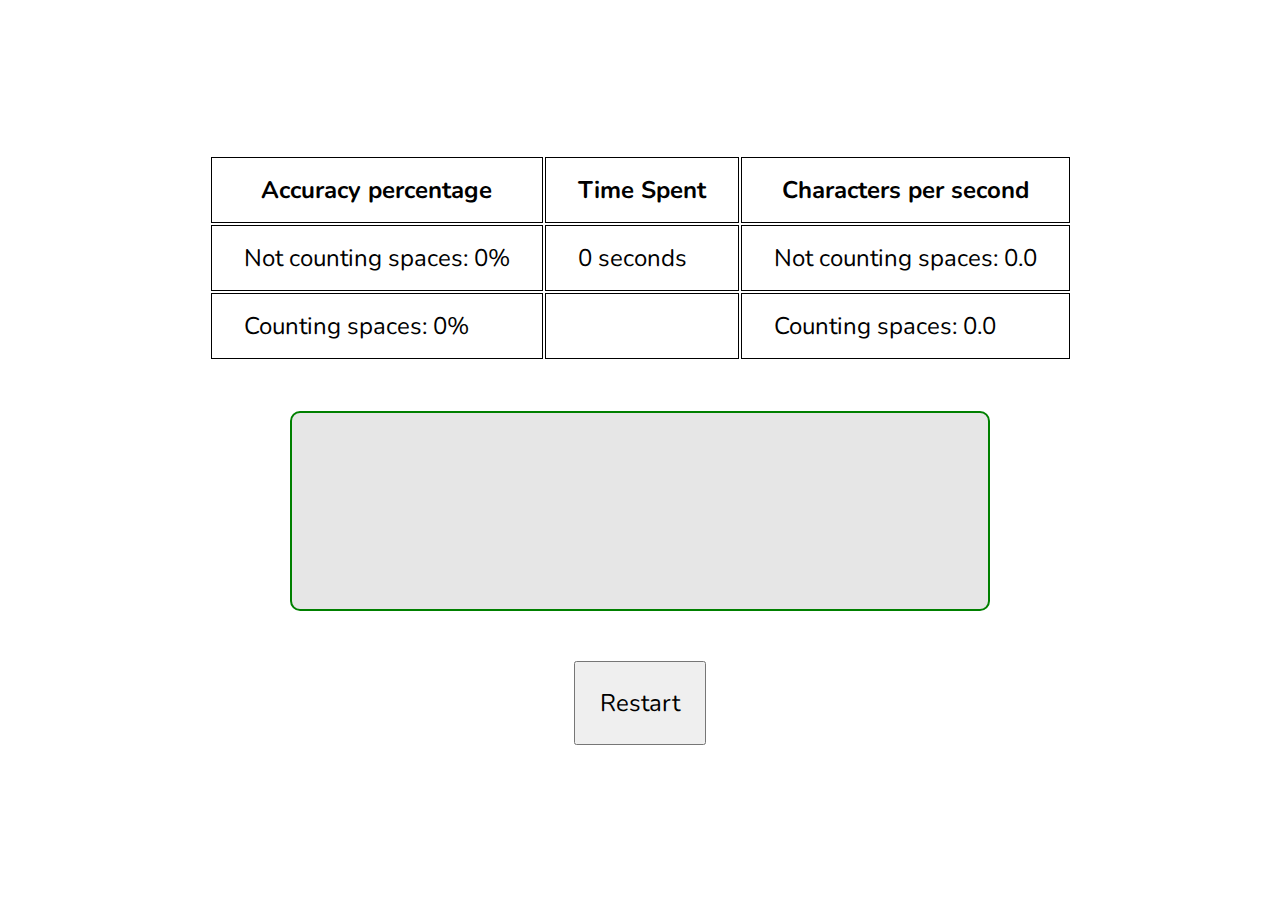
==== index.html @ ef385aae "first commit" ====
<!DOCTYPE html>
<html lang="en">
  <head>
    <meta charset="UTF-8" />
    <meta http-equiv="X-UA-Compatible" content="IE=edge" />
    <meta name="viewport" content="width=device-width, initial-scale=1.0" />
    <link rel="stylesheet" href="styles.css" />
    <script src="script.js" defer></script>
    <title>Speed Typing</title>
  </head>
  <body>
    <table>
      <tr>
        <th>Accuracy percentage</th>
        <th>Time Spent</th>
        <th>Characters per second</th>
      </tr>
      <tr>
        <td class="percentage" id="percentage">Not counting spaces: 0%</td>
        <td class="timer" id="timer">0 seconds</td>
        <td class="characters-per-second">Not counting spaces: 0.0</td>
      </tr>
      <tr>
        <td class="percentage-spaces" id="percentageSpaces">Counting spaces: 0%</td>
        <td></td>
        <td class="characters-per-second-spaces">Counting spaces: 0.0</td>
      </tr>
    </table>
    <div class="container">
      <div class="quote" id="quoteDisplay"></div>
      <label class="label-input" for="inputQuote"></label>
      <textarea id="inputQuote" class="input-quote" autofocus></textarea>
    </div>
    <button id="restart" class="restart-btn">Restart</button>
  </body>
</html>
---- styles.css ----
@import url('https://fonts.googleapis.com/css2?family=Nunito:wght@700&display=swap');

* {
  box-sizing: border-box;
  font-family: 'Nunito', sans-serif;
}

body {
  margin: 0;
  display: flex;
  justify-content: center;
  flex-direction: column;
  align-items: center;
  min-height: 100vh;
  font-size: 1.5rem;
}

table th,
table td {
  border: 1px solid black;
  padding: 1rem 2rem;
}

.container {
  margin: 50px 0 0 0;
  width: 700px;
  max-width: 90%;
  position: relative;
  padding: 2rem;
  border: 2px solid black;
  min-height: 200px;
  border-radius: 10px;
}

.quote {
  margin-bottom: 30px;
  width: 100%;
  text-align: center;
  font-weight: bold;
  color: hsl(0, 0%, 30%);
}

.quote span {
  padding: 5px;
}

.label-input {
  position: absolute;
  top: 0;
  left: 0;
  right: 0;
  bottom: 0;
  z-index: 2;
}

.label-input:hover {
  cursor: pointer;
}

.input-quote {
  opacity: 1;
  width: 100%;
  position: absolute;
  left: -100vw;
}

.container:focus-within {
  border: 2px solid green;
  background-color: hsl(0, 0%, 90%);
}

.correct {
  color: green;
}

.incorrect {
  color: red;
}

.active-character {
  background-color: yellow;
}

.restart-btn {
  margin: 50px 0 0 0;
  padding: 1.5rem;
  font-size: 1.5rem;
}
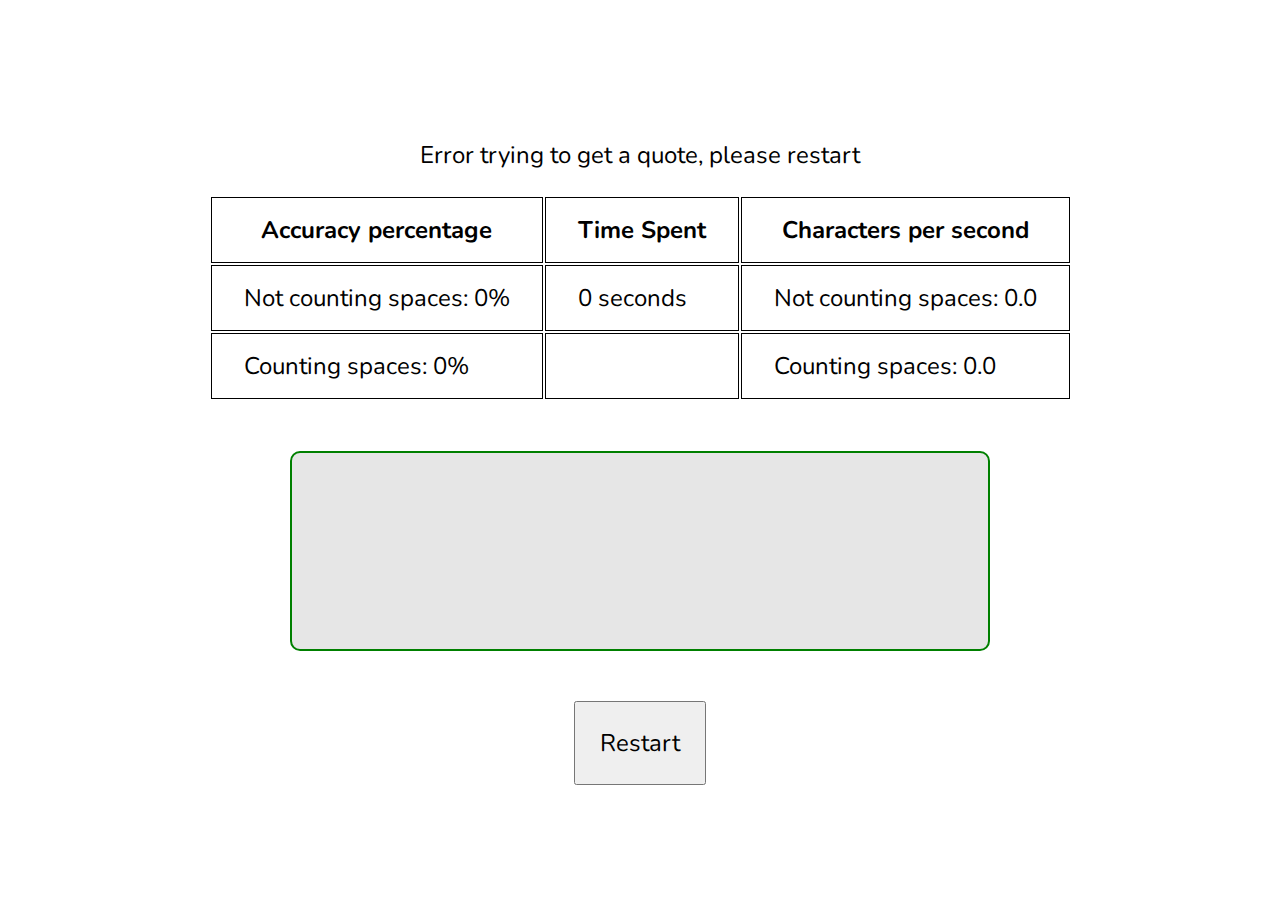
==== commit 38c03f14: "added catch" ====
--- a/index.html
+++ b/index.html
@@ -9,6 +9,7 @@
     <title>Speed Typing</title>
   </head>
   <body>
+    <p class="hide" id="error"></p>
     <table>
       <tr>
         <th>Accuracy percentage</th>
--- a/styles.css
+++ b/styles.css
@@ -86,3 +86,7 @@
   padding: 1.5rem;
   font-size: 1.5rem;
 }
+
+.hide {
+  display: none;
+}
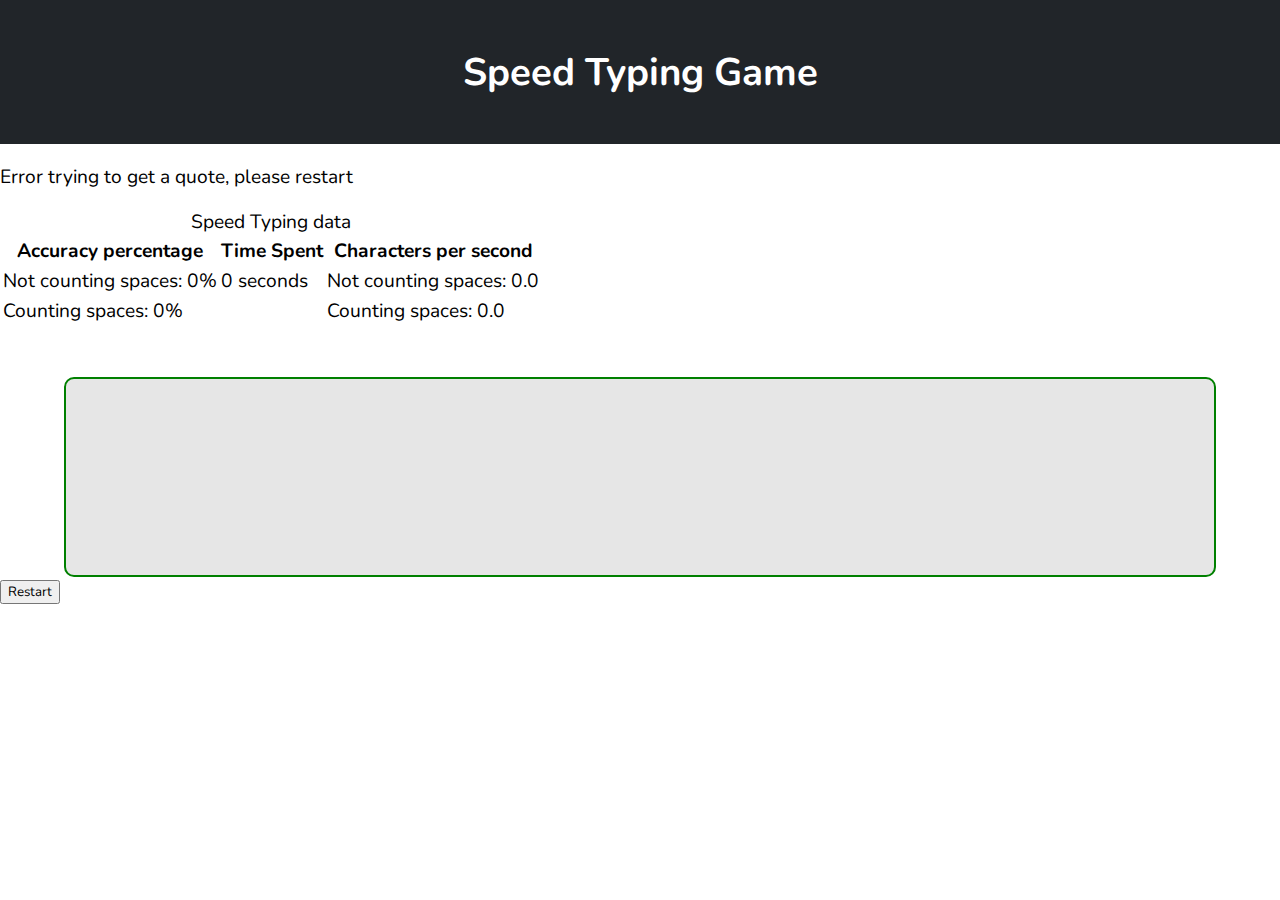
==== commit 3c0306fc: "Added boostrap" ====
--- a/index.html
+++ b/index.html
@@ -1,37 +1,61 @@
 <!DOCTYPE html>
 <html lang="en">
-  <head>
-    <meta charset="UTF-8" />
-    <meta http-equiv="X-UA-Compatible" content="IE=edge" />
-    <meta name="viewport" content="width=device-width, initial-scale=1.0" />
-    <link rel="stylesheet" href="styles.css" />
-    <script src="script.js" defer></script>
-    <title>Speed Typing</title>
-  </head>
-  <body>
-    <p class="hide" id="error"></p>
-    <table>
-      <tr>
-        <th>Accuracy percentage</th>
-        <th>Time Spent</th>
-        <th>Characters per second</th>
-      </tr>
-      <tr>
-        <td class="percentage" id="percentage">Not counting spaces: 0%</td>
-        <td class="timer" id="timer">0 seconds</td>
-        <td class="characters-per-second">Not counting spaces: 0.0</td>
-      </tr>
-      <tr>
-        <td class="percentage-spaces" id="percentageSpaces">Counting spaces: 0%</td>
-        <td></td>
-        <td class="characters-per-second-spaces">Counting spaces: 0.0</td>
-      </tr>
-    </table>
-    <div class="container">
-      <div class="quote" id="quoteDisplay"></div>
-      <label class="label-input" for="inputQuote"></label>
-      <textarea id="inputQuote" class="input-quote" autofocus></textarea>
-    </div>
-    <button id="restart" class="restart-btn">Restart</button>
-  </body>
+	<head>
+		<meta charset="UTF-8" />
+		<meta http-equiv="X-UA-Compatible" content="IE=edge" />
+		<meta name="viewport" content="width=device-width, initial-scale=1.0" />
+		<link
+			href="https://cdn.jsdelivr.net/npm/bootstrap@5.2.2/dist/css/bootstrap.min.css"
+			rel="stylesheet"
+			integrity="sha384-Zenh87qX5JnK2Jl0vWa8Ck2rdkQ2Bzep5IDxbcnCeuOxjzrPF/et3URy9Bv1WTRi"
+			crossorigin="anonymous"
+		/>
+		<link rel="stylesheet" href="styles.css" />
+		<script src="script.js" defer></script>
+		<title>Speed Typing</title>
+	</head>
+	<body>
+		<header class="mb-5 text-center">
+			<h1>Speed Typing Game</h1>
+		</header>
+		<div class="container">
+			<p class="hide" id="error"></p>
+			<div class="table-responsive">
+				<table
+					class="table table-striped table-dark text-center table-hover table-bordered caption-top"
+				>
+					<caption>
+						Speed Typing data
+					</caption>
+					<thead>
+						<tr>
+							<th scope="col">Accuracy percentage</th>
+							<th scope="col">Time Spent</th>
+							<th scope="col">Characters per second</th>
+						</tr>
+					</thead>
+					<tbody>
+						<tr>
+							<td class="percentage" id="percentage">Not counting spaces: 0%</td>
+							<td class="timer" id="timer">0 seconds</td>
+							<td class="characters-per-second">Not counting spaces: 0.0</td>
+						</tr>
+						<tr>
+							<td class="percentage-spaces" id="percentageSpaces">Counting spaces: 0%</td>
+							<td></td>
+							<td class="characters-per-second-spaces">Counting spaces: 0.0</td>
+						</tr>
+					</tbody>
+				</table>
+			</div>
+			<div class="input-container">
+				<div class="quote" id="quoteDisplay"></div>
+				<label class="label-input" for="inputQuote"></label>
+				<textarea id="inputQuote" class="input-quote" autofocus></textarea>
+			</div>
+			<div class="text-center mt-3">
+				<button id="restart" class="btn btn-dark btn-lg">Restart</button>
+			</div>
+		</div>
+	</body>
 </html>
--- a/styles.css
+++ b/styles.css
@@ -1,92 +1,83 @@
 @import url('https://fonts.googleapis.com/css2?family=Nunito:wght@700&display=swap');
 
 * {
-  box-sizing: border-box;
-  font-family: 'Nunito', sans-serif;
+	box-sizing: border-box;
+	font-family: 'Nunito', sans-serif;
 }
 
 body {
-  margin: 0;
-  display: flex;
-  justify-content: center;
-  flex-direction: column;
-  align-items: center;
-  min-height: 100vh;
-  font-size: 1.5rem;
+	margin: 0;
+	min-height: 100vh;
+	font-size: 1.2rem;
 }
 
-table th,
-table td {
-  border: 1px solid black;
-  padding: 1rem 2rem;
+header {
+	color: white;
+	text-align: center;
+	background-color: #212529;
+	padding: 20px;
 }
 
-.container {
-  margin: 50px 0 0 0;
-  width: 700px;
-  max-width: 90%;
-  position: relative;
-  padding: 2rem;
-  border: 2px solid black;
-  min-height: 200px;
-  border-radius: 10px;
+.input-container {
+	margin: 50px auto 0;
+	width: auto;
+	max-width: 90%;
+	position: relative;
+	padding: 2rem;
+	border: 2px solid black;
+	min-height: 200px;
+	border-radius: 10px;
 }
 
 .quote {
-  margin-bottom: 30px;
-  width: 100%;
-  text-align: center;
-  font-weight: bold;
-  color: hsl(0, 0%, 30%);
+	width: 100%;
+	text-align: center;
+	font-weight: bold;
+	color: hsl(0, 0%, 30%);
+	font-size: 1.5rem;
 }
 
 .quote span {
-  padding: 5px;
+	padding: 5px;
 }
 
 .label-input {
-  position: absolute;
-  top: 0;
-  left: 0;
-  right: 0;
-  bottom: 0;
-  z-index: 2;
+	position: absolute;
+	top: 0;
+	left: 0;
+	right: 0;
+	bottom: 0;
+	z-index: 2;
 }
 
 .label-input:hover {
-  cursor: pointer;
+	cursor: pointer;
 }
 
 .input-quote {
-  opacity: 1;
-  width: 100%;
-  position: absolute;
-  left: -100vw;
+	opacity: 0;
+	width: 100%;
+	position: absolute;
+	left: -100vw;
 }
 
-.container:focus-within {
-  border: 2px solid green;
-  background-color: hsl(0, 0%, 90%);
+.input-container:focus-within {
+	border: 2px solid green;
+	background-color: hsl(0, 0%, 90%);
 }
 
 .correct {
-  color: green;
+	color: green;
 }
 
 .incorrect {
-  color: red;
+	color: red;
 }
 
 .active-character {
-  background-color: yellow;
-}
-
-.restart-btn {
-  margin: 50px 0 0 0;
-  padding: 1.5rem;
-  font-size: 1.5rem;
+	background-color: yellow;
 }
 
 .hide {
-  display: none;
+	display: none;
 }
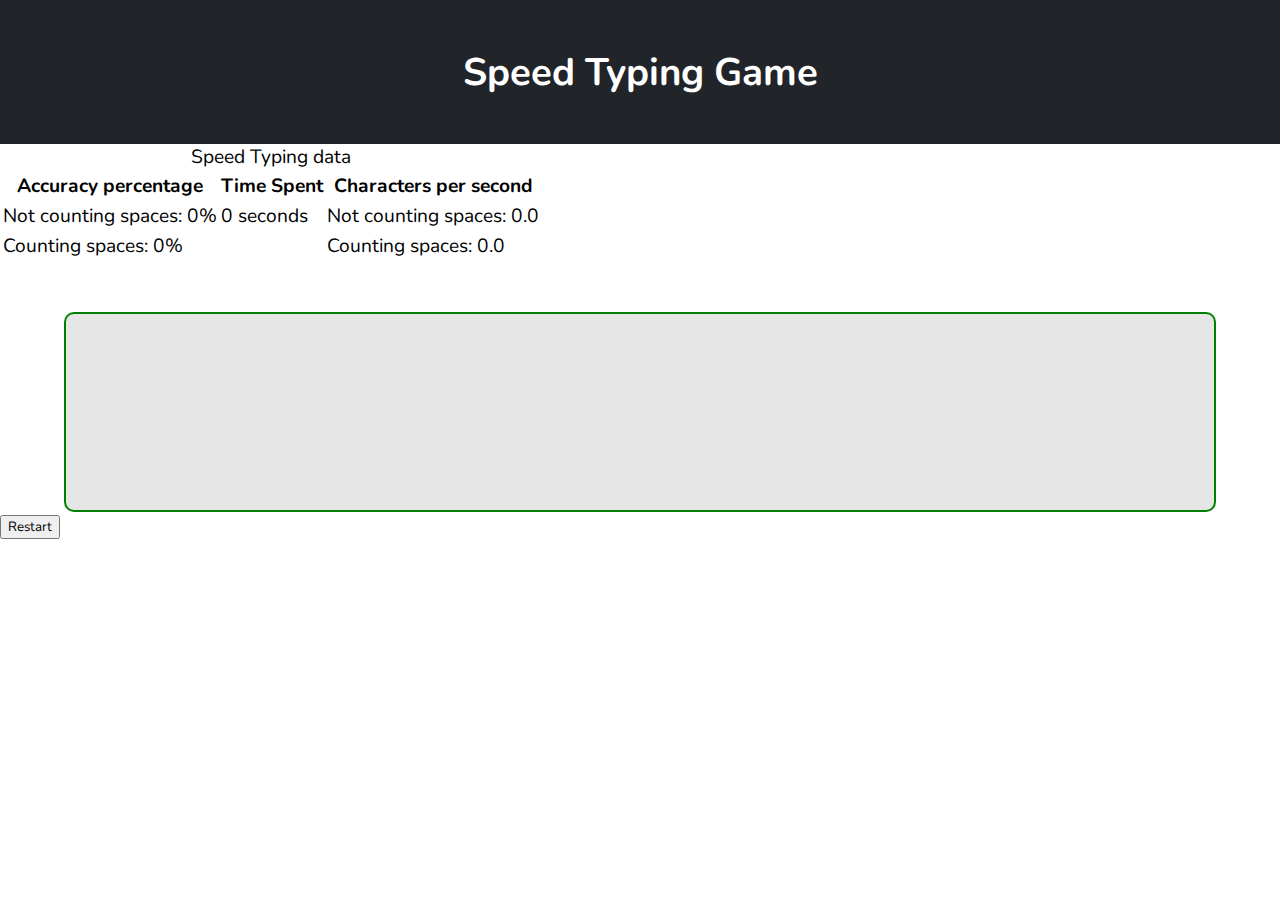
==== commit 2335d861: "Merge branch 'master' of https://github.com/Cristlopezr/SpeedTyping" ====
--- a/index.html
+++ b/index.html
@@ -10,8 +10,8 @@
 			integrity="sha384-Zenh87qX5JnK2Jl0vWa8Ck2rdkQ2Bzep5IDxbcnCeuOxjzrPF/et3URy9Bv1WTRi"
 			crossorigin="anonymous"
 		/>
-		<link rel="stylesheet" href="styles.css" />
-		<script src="script.js" defer></script>
+		<link rel="stylesheet" href="../styles.css" />
+		<script src="./script-min.js" defer></script>
 		<title>Speed Typing</title>
 	</head>
 	<body>
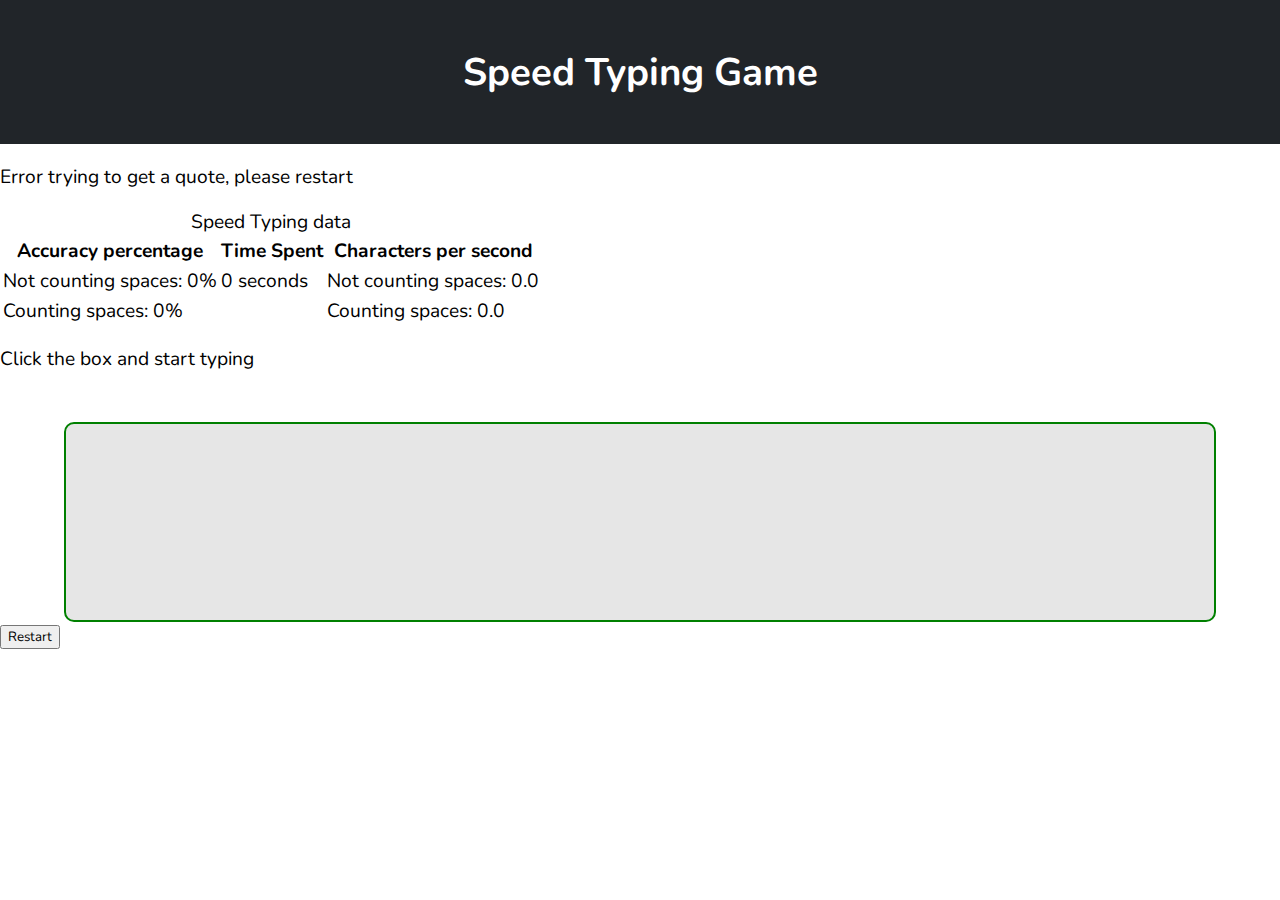
==== commit 34c137c5: "added instruction" ====
--- a/index.html
+++ b/index.html
@@ -10,8 +10,8 @@
 			integrity="sha384-Zenh87qX5JnK2Jl0vWa8Ck2rdkQ2Bzep5IDxbcnCeuOxjzrPF/et3URy9Bv1WTRi"
 			crossorigin="anonymous"
 		/>
-		<link rel="stylesheet" href="../styles.css" />
-		<script src="./script-min.js" defer></script>
+		<link rel="stylesheet" href="/styles.css" />
+		<script src="script.js" defer></script>
 		<title>Speed Typing</title>
 	</head>
 	<body>
@@ -48,6 +48,7 @@
 					</tbody>
 				</table>
 			</div>
+			<p class="text-center h2">Click the box and start typing</p>
 			<div class="input-container">
 				<div class="quote" id="quoteDisplay"></div>
 				<label class="label-input" for="inputQuote"></label>
